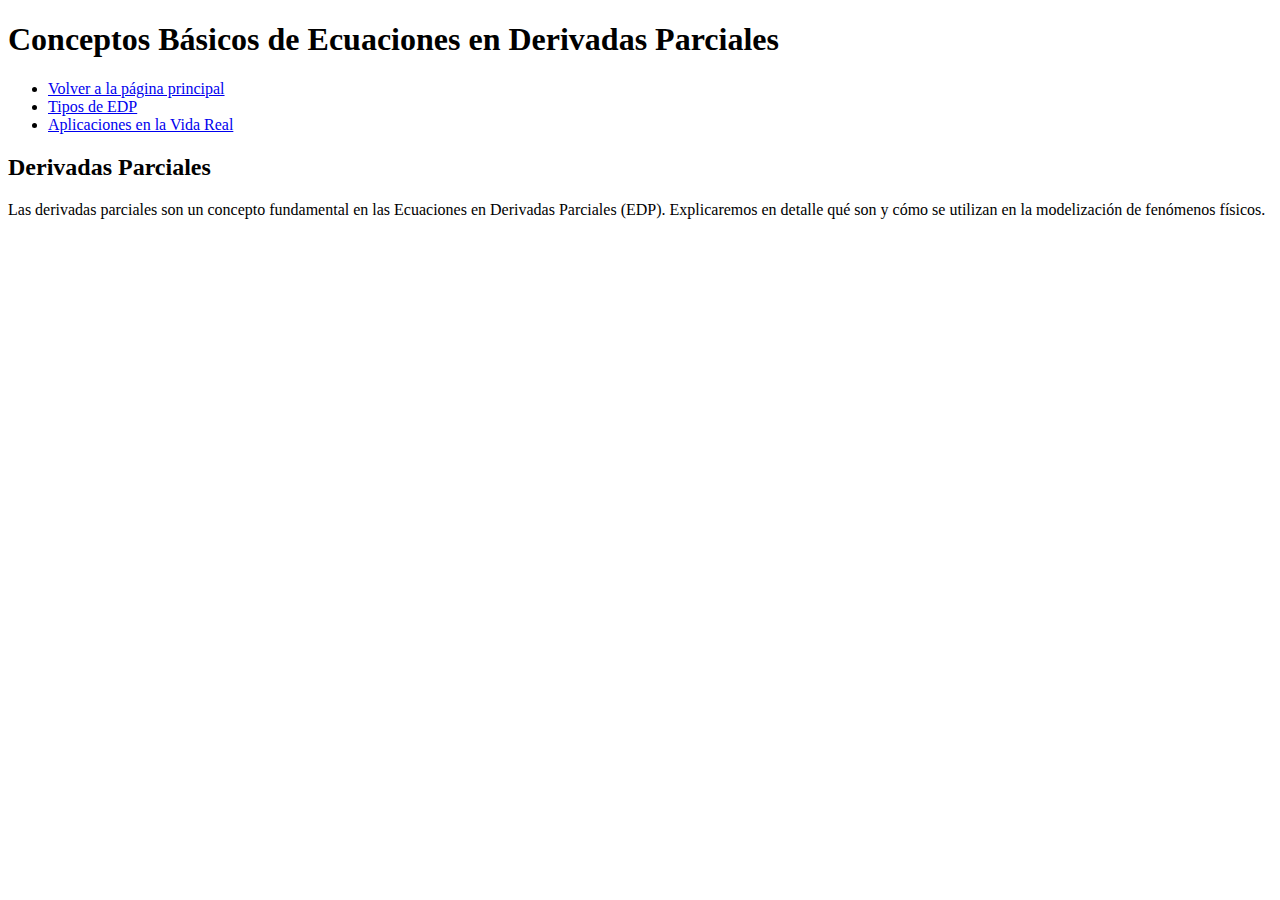
==== pagina1.html @ 37f068c8 "Se suben archivos del html" ====
<!DOCTYPE html>
<html lang="es">
<head>
    <meta charset="UTF-8">
    <meta name="viewport" content="width=device-width, initial-scale=1.0">
    <title>Conceptos Básicos de EDP</title>
</head>
<body>
    <header>
        <h1>Conceptos Básicos de Ecuaciones en Derivadas Parciales</h1>
    </header>

    <nav>
        <ul>
            <li><a href="index.html">Volver a la página principal</a></li>
            <li><a href="pagina2.html">Tipos de EDP</a></li>
            <li><a href="pagina3.html">Aplicaciones en la Vida Real</a></li>
        </ul>
    </nav>

    <section>
        <h2>Derivadas Parciales</h2>
        <p>Las derivadas parciales son un concepto fundamental en las Ecuaciones en Derivadas Parciales (EDP). Explicaremos en detalle qué son y cómo se utilizan en la modelización de fenómenos físicos.</p>
    </section>

</body>
</html>
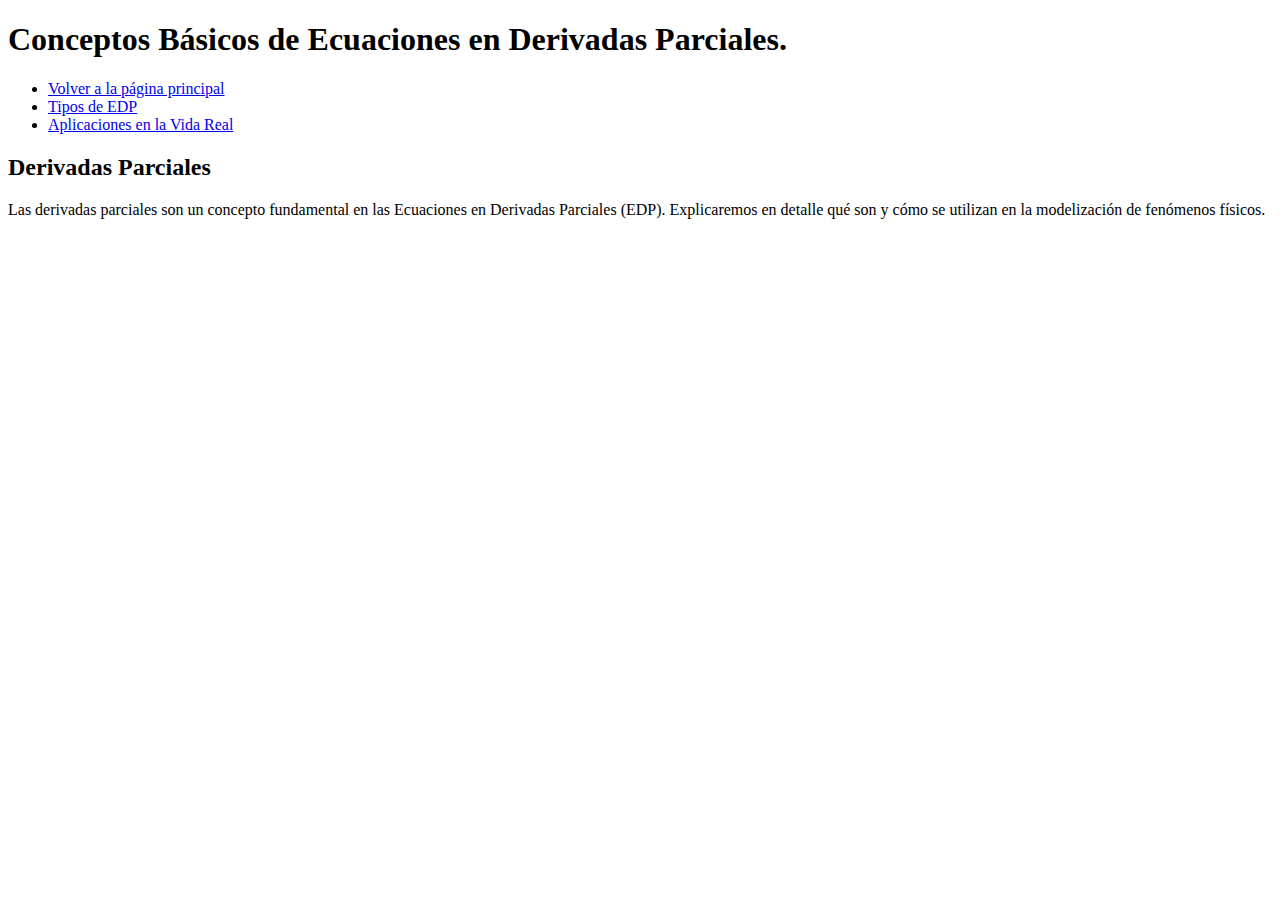
==== commit c5ea01f4: "Agregue un punto al final de un texto" ====
--- a/pagina1.html
+++ b/pagina1.html
@@ -1,27 +1,27 @@
-<!DOCTYPE html>
-<html lang="es">
-<head>
-    <meta charset="UTF-8">
-    <meta name="viewport" content="width=device-width, initial-scale=1.0">
-    <title>Conceptos Básicos de EDP</title>
-</head>
-<body>
-    <header>
-        <h1>Conceptos Básicos de Ecuaciones en Derivadas Parciales</h1>
-    </header>
-
-    <nav>
-        <ul>
-            <li><a href="index.html">Volver a la página principal</a></li>
-            <li><a href="pagina2.html">Tipos de EDP</a></li>
-            <li><a href="pagina3.html">Aplicaciones en la Vida Real</a></li>
-        </ul>
-    </nav>
-
-    <section>
-        <h2>Derivadas Parciales</h2>
-        <p>Las derivadas parciales son un concepto fundamental en las Ecuaciones en Derivadas Parciales (EDP). Explicaremos en detalle qué son y cómo se utilizan en la modelización de fenómenos físicos.</p>
-    </section>
-
-</body>
-</html>
+<!DOCTYPE html>
+<html lang="es">
+<head>
+    <meta charset="UTF-8">
+    <meta name="viewport" content="width=device-width, initial-scale=1.0">
+    <title>Conceptos Básicos de EDP</title>
+</head>
+<body>
+    <header>
+        <h1>Conceptos Básicos de Ecuaciones en Derivadas Parciales.</h1>
+    </header>
+
+    <nav>
+        <ul>
+            <li><a href="index.html">Volver a la página principal</a></li>
+            <li><a href="pagina2.html">Tipos de EDP</a></li>
+            <li><a href="pagina3.html">Aplicaciones en la Vida Real</a></li>
+        </ul>
+    </nav>
+
+    <section>
+        <h2>Derivadas Parciales</h2>
+        <p>Las derivadas parciales son un concepto fundamental en las Ecuaciones en Derivadas Parciales (EDP). Explicaremos en detalle qué son y cómo se utilizan en la modelización de fenómenos físicos.</p>
+    </section>
+
+</body>
+</html>
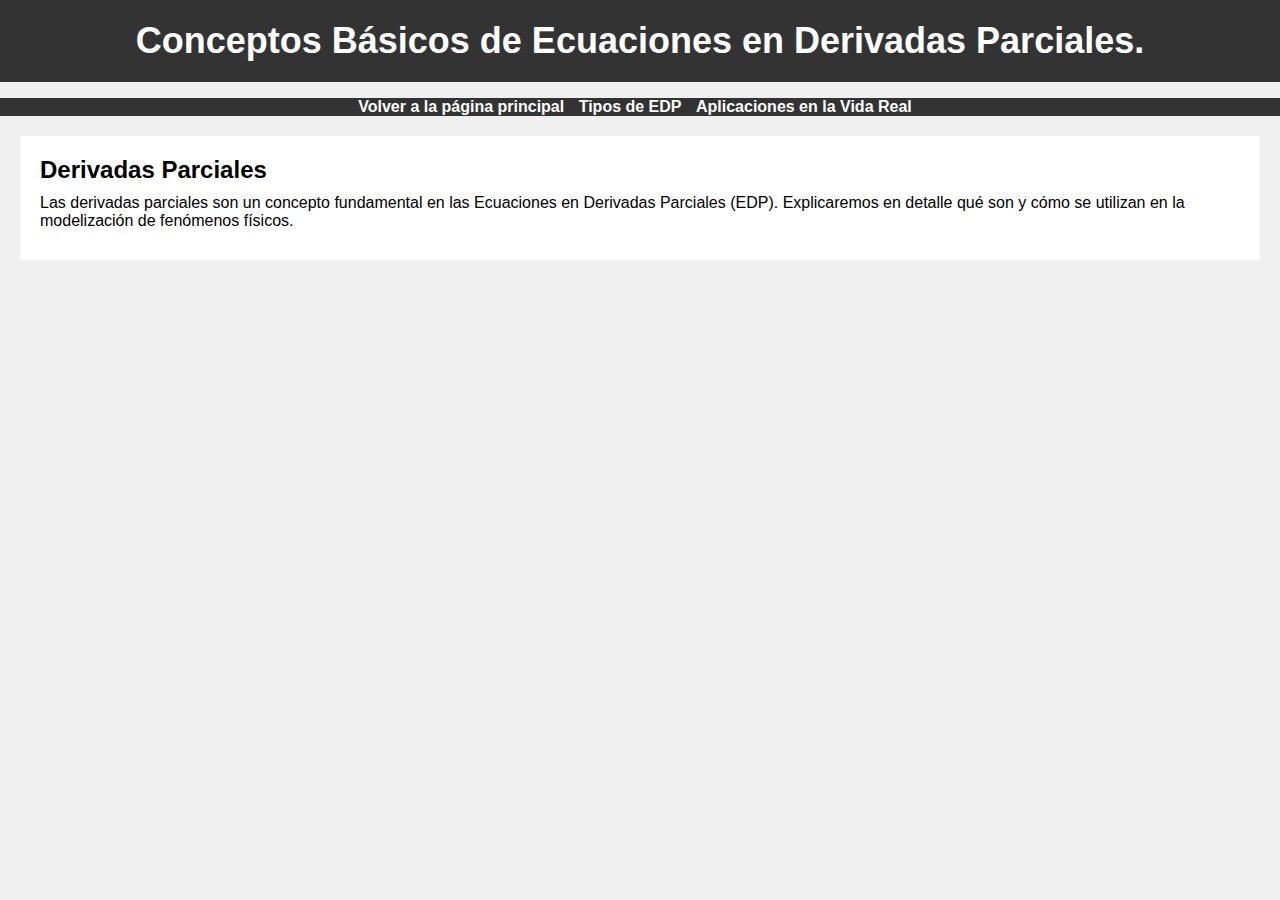
==== commit d5297553: "Agregue el archivo con mis datos y le aregue estilos a la pagina" ====
--- a/pagina1.html
+++ b/pagina1.html
@@ -4,6 +4,7 @@
     <meta charset="UTF-8">
     <meta name="viewport" content="width=device-width, initial-scale=1.0">
     <title>Conceptos Básicos de EDP</title>
+    <link rel="stylesheet" href="./styles.css">
 </head>
 <body>
     <header>
--- a/styles.css
+++ b/styles.css
@@ -0,0 +1,61 @@
+/* Estilo general para el cuerpo del documento */
+body {
+    font-family: Arial, sans-serif;
+    background-color: #f0f0f0;
+    margin: 0;
+    padding: 0;
+}
+
+/* Estilo para el encabezado */
+header {
+    background-color: #333;
+    color: #fff;
+    text-align: center;
+    padding: 20px;
+}
+
+/* Estilo para el título principal */
+header h1 {
+    font-size: 36px;
+    margin: 0;
+}
+
+/* Estilo para la barra de navegación */
+nav ul {
+    list-style: none;
+    padding: 0;
+    background-color: #333;
+    text-align: center;
+}
+
+/* Estilo para los elementos de la barra de navegación */
+nav ul li {
+    display: inline;
+    margin-right: 10px;
+}
+
+/* Estilo para los enlaces de navegación */
+nav ul li a {
+    text-decoration: none;
+    color: #fff;
+    font-weight: bold;
+}
+
+/* Estilo para las secciones */
+section {
+    background-color: #fff;
+    margin: 20px;
+    padding: 20px;
+}
+
+/* Estilo para los títulos de sección */
+section h2 {
+    font-size: 24px;
+    margin: 0;
+}
+
+/* Estilo para el contenido de las secciones */
+section p {
+    font-size: 16px;
+    margin: 10px 0;
+}
